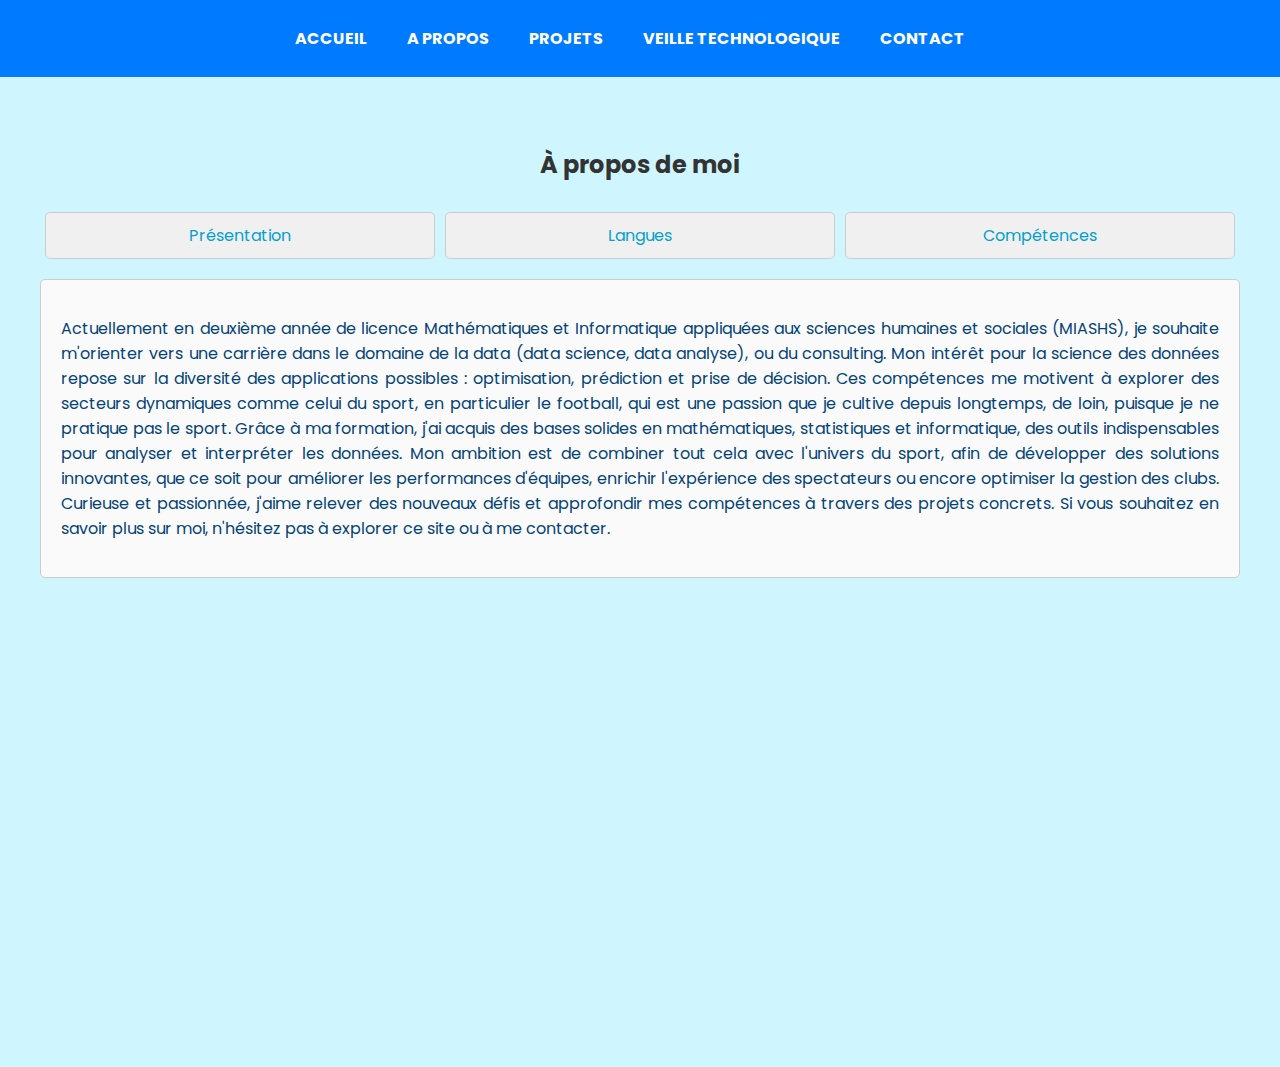
==== apropos.html @ 7cf1814d "Add files via upload" ====
<html>
<head>
   <title>Accueil</title>
   <link rel="stylesheet" href="style.css"/>
   <link rel="stylesheet" href="https://fonts.googleapis.com/css2?family=Poppins:wght@400;700&display=swap"/>
</head>

<body>
<header>

<nav>
  <ul class="liste">
    <li><a href="index.html" class="button" id="navButton1">ACCUEIL</a></li> 
    <li><a href="apropos.html" class="button" id="navButton2">A PROPOS</a></li>
    <li><a href="projets.html" class="button" id="navButton3">PROJETS</a></li>
	<li><a href="veille.html" class="button" id="navButton4">VEILLE TECHNOLOGIQUE</a></li>
    <li><a href="contact.html" class="button" id="navButton5">CONTACT</a></li>   
  </ul>
</nav>

</header>

<main>
<section id="accueil">   
    <h2 class="titres">À propos de moi</h2>

	<nav class="onglets">
        <button id="buttonPresentation" class="onglet-button active">Présentation</button>
		<button id="buttonLangues" class="onglet-button">Langues</button>
		<button id="buttonCompetences" class="onglet-button">Compétences</button>
	</nav>
	
	<div class="onglets-contenu">
	    <div id="contenuPresentation" class="onglet-panneau active">
		    <p class="color" class="center">Actuellement en deuxième année de licence Mathématiques et Informatique appliquées aux sciences humaines et sociales (MIASHS), je souhaite m'orienter vers une carrière dans le domaine de la data (data science, data analyse), ou du consulting. Mon intérêt pour la science des données repose sur la diversité des applications possibles : optimisation, prédiction et prise de décision. Ces compétences me motivent à explorer des secteurs dynamiques comme celui du sport, en particulier le football, qui est une passion que je cultive depuis longtemps, de loin, puisque je ne pratique pas le sport. Grâce à ma formation, j'ai acquis des bases solides en mathématiques, statistiques et informatique, des outils indispensables pour analyser et interpréter les données. Mon ambition est de combiner tout cela avec l'univers du sport, afin de développer des solutions innovantes, que ce soit pour améliorer les performances d'équipes, enrichir l'expérience des spectateurs ou encore optimiser la gestion des clubs. Curieuse et passionnée, j'aime relever des nouveaux défis et approfondir mes compétences à travers des projets concrets. Si vous souhaitez en savoir plus sur moi, n'hésitez pas à explorer ce site ou à me contacter.</p>
		</div>
	    
		<div id="contenuLangues" class="onglet-panneau">
		    <ul class="liste">
			  <li class="color"> Français - Langue maternelle (niveau C2) </li>
			  <li class="color"> Anglais - niveau C1 </li>
			  <li class="color"> Espagnol - niveau B2 </li>
		</div>

		<div id="contenuCompetences" class="onglet-panneau">
		    <ul class="liste" class="color"> Logiciels, langages de programmation
			  <li class="color">Java</li>
			  <li class="color">HTML & CSS</li>
			  <li class="color">JavaScript</li>
			  <li class="color">Python</li>
			  <li class="color">Pack Office (Word,PowerPoint,Excel)</li>
			</ul>  
		</div>
	</div>
</section>
</main>
<script src="script.js"></script>
</body>
</html>
---- style.css ----
body {
	font-family:'Poppins',sans-serif;
	background-color:rgb(207,246,255);
	margin:0;
	padding:0;
}

header {
	background-color: #007bff;
	padding:10px 0;
}

header nav ul {
	display:flex;
	justify-content:center;
	list-style-type:none;
	padding:0;
}

header nav ul li a {
	text-decoration:none;
	color:white;
	font-size:16px;
	padding: 10px 15px;
	border-radius:5px;
	transition:background-color 0.3s;
}

header nav ul li a:hover {
    background-color: #0056b3;
}



main {
	padding:20px; /*pour espacer le contenu principal */
}


.titres {
	text-align:center;
	color:#333;
	margin:30px 0; /*pour espacer avant et après */
}

.titresveille {
	text-align:center;
	color:rgb(4,67,120);
	margin:30px 0;
}

.pagedegarde {
	background-image:url('imageaccueilportefolio.png'); 
    background-size:cover; 
    background-position:center; 
    height:100vh; /*ajuste à la hauteur de l'écran*/
    color:white; /* Couleur du texte */
    display:flex;
    justify-content:center;
    align-items:center; /* Centre le texte horizontalement et verticalement */
    text-align:center;
}

.main-title {
    font-size:50px;
    font-weight:bold;
    margin:0;
}

.subtitle {
    font-size:24px;
    margin:10px 0 0 0;
}

nav ul {
	display:flex;
	justify-content:center;
	list-style-type:none;
	padding:0;
}

nav ul li {
	margin-right:20px;
}

nav .button {
	padding:10px;
	color:white;
	font-weight:bold;
	border:none;
	cursor:pointer;
	font-size:16px;
}

nav .button:hover {
	background-color:rgb(8,194,249); /*pour avoir une couleur quand on passe au-dessus de l'élément */
}


.onglets {
	display:flex;
	justify-content:center;
	margin-bottom:20px;
}

.onglets button {
	background-color:#f0f0f0;
	border:1px solid #ccc;
	border-radius:5px;
	padding:10px 20px;
	margin:0 5px; /* pour espacer les boutons */
	cursor:pointer;
	font-size:16px;
	transition:background-color 0.3s; /*pour rajouter de l'interactivité et de la modernité */
	color:rgb(4,160,205);
	font-family:'Poppins';
}

.onglets button:hover {
	background-color:rgb(146,255,234) ;
}

.onglets button active {
	background-color:#007bff;
	color:rgb(4,160,205);
	border-color:#007bff;
	font-family:'Poppins';
}

.onglets contenu {
	text-align:center;
}

.onglet-panneau {
	display:none;
	padding:20px;
	background-color:#fafafa;
	border:1px solid #ccc;
	border-radius:5px;
	margin-top:10px;
	text-align:justify;
}

.onglet-panneau.active {
	display:block; /*pour afficher le panneau actif*/
}

#veilletechnologique {
	margin-bottom:100px;
}

#contact {
	margin-top:100px;
	clear:both;
}

section {
	min-height:100vh;
	padding:20px;
	box-sizing:border-box;
	margin-bottom:50px;
}

#projets {
	display:flex;
	gap:20px;
	justify-content:center;
	align-items:center;
    margin:50px 0;}

.project {
	display:flex;
	flex-direction:column;
	align-items:center;
	text-align:center;
	width:250px;
	border:1px solid #ccc;
	border-radius:8px;
	overflow:hidden; /*pour recadrer le contenu qui déborde */
	box-shadow: 0 4px 6px rgba(0,0,0,0.1);
	transition:transform 0.3s, box-shadow 0.3s;
}

.project:hover {
	transform:translateY(-10px);
	box-shadow: 0 8px 15px rgba(0,0,0,0.2);
}

.project-image img {
	width:100%;
	height:auto;
}

.project-description {
	padding:20px;
}

.contact {
	display:flex;
	flex-direction:column;
	justify-content:center;
	align-items:center;
	min-height:100vh; /*comme ça ça prendra tout l'écran */
	padding:20px;
	background-color:#f9f9f9;
}

.contact-info {
	margin-top:2rem;
}

.contact-info a {
	color:#007bff;
	text-decoration:none;
}

.contact-info a:hover {
	text-decoraction:underline;
}

.contact-container {
	background:white;
	padding:20px;
	border-radius:10px;
	box-shadow:0 4px 8px rgba(0,0,0,0.1);
	width:100%;
	max-width:500px;
	text-align:center;
}

.contact-container h2 {
	margin-bottom:1rem;
}

.form-group {
	margin-bottom:1rem;
}

label {
	display:block;
	margin-bottom:0.5rem;
}

input, textarea {
	width:calc(100%-20px);
    padding:0.5rem;
    border:1px solid #ccc;
    border-radius:5px;
}

button {
	background-color:#007bff;
	color:white;
	padding:0.5rem 1rem;
	border:none;
	border-radius:5px;
	cursor:pointer;
	margin-top:1rem;
	display:block;
	width:100%;
	text-decoration:none;
}

.button.active {
	color:red;
}


button:hover {
	background-color:#0056b3;
}


.encadre {
	padding:15px;
	background-color:#fff;
	border:2px solid #007BFF;
	border-radius:10px;
	margin:10px 0;
	box-shadow:0 4px 6px rgba(0,0,0,0.1);
	text-align:justify;
}

.veilletechnologique p.encadre {
	margin:20px 0;
}

.liste{
	list-style-type:none;
}

.color{
	color:rgb(4,67,120);
}

.center{
	text-align:center;
}
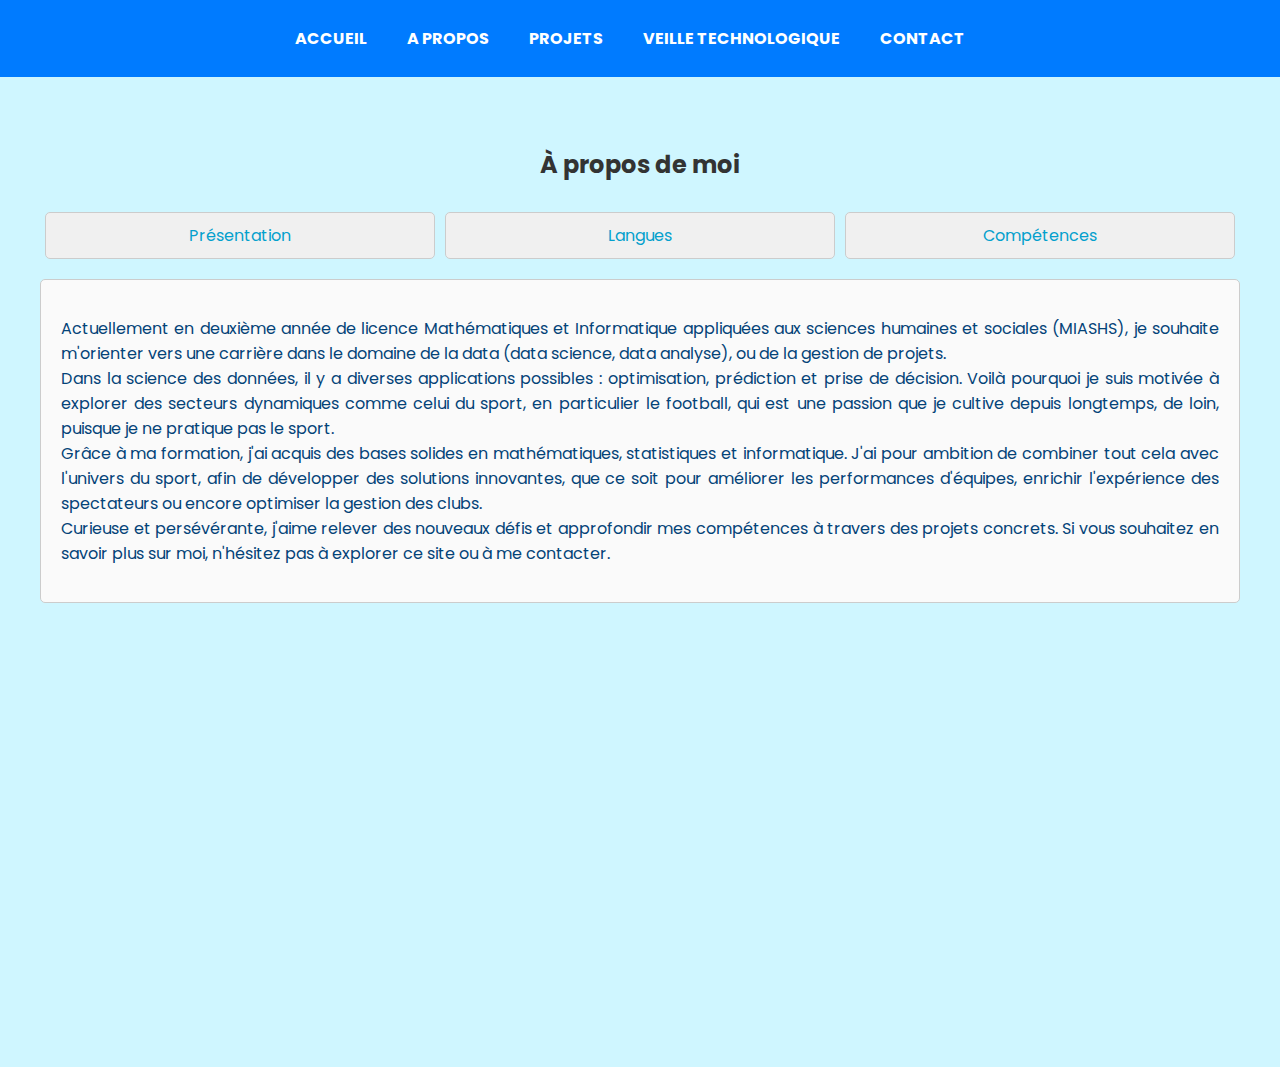
==== commit b310bb88: "Add files via upload" ====
--- a/apropos.html
+++ b/apropos.html
@@ -32,21 +32,24 @@
 	
 	<div class="onglets-contenu">
 	    <div id="contenuPresentation" class="onglet-panneau active">
-		    <p class="color" class="center">Actuellement en deuxième année de licence Mathématiques et Informatique appliquées aux sciences humaines et sociales (MIASHS), je souhaite m'orienter vers une carrière dans le domaine de la data (data science, data analyse), ou du consulting. Mon intérêt pour la science des données repose sur la diversité des applications possibles : optimisation, prédiction et prise de décision. Ces compétences me motivent à explorer des secteurs dynamiques comme celui du sport, en particulier le football, qui est une passion que je cultive depuis longtemps, de loin, puisque je ne pratique pas le sport. Grâce à ma formation, j'ai acquis des bases solides en mathématiques, statistiques et informatique, des outils indispensables pour analyser et interpréter les données. Mon ambition est de combiner tout cela avec l'univers du sport, afin de développer des solutions innovantes, que ce soit pour améliorer les performances d'équipes, enrichir l'expérience des spectateurs ou encore optimiser la gestion des clubs. Curieuse et passionnée, j'aime relever des nouveaux défis et approfondir mes compétences à travers des projets concrets. Si vous souhaitez en savoir plus sur moi, n'hésitez pas à explorer ce site ou à me contacter.</p>
+		    <p class="color" class="center">Actuellement en deuxième année de licence Mathématiques et Informatique appliquées aux sciences humaines et sociales (MIASHS), je souhaite m'orienter vers une carrière dans le domaine de la data (data science, data analyse), ou de la gestion de projets.<br>Dans la science des données, il y a diverses applications possibles : optimisation, prédiction et prise de décision. Voilà pourquoi je suis motivée à explorer des secteurs dynamiques comme celui du sport, en particulier le football, qui est une passion que je cultive depuis longtemps, de loin, puisque je ne pratique pas le sport.<br> Grâce à ma formation, j'ai acquis des bases solides en mathématiques, statistiques et informatique. J'ai pour ambition de combiner tout cela avec l'univers du sport, afin de développer des solutions innovantes, que ce soit pour améliorer les performances d'équipes, enrichir l'expérience des spectateurs ou encore optimiser la gestion des clubs.<br> Curieuse et persévérante, j'aime relever des nouveaux défis et approfondir mes compétences à travers des projets concrets. Si vous souhaitez en savoir plus sur moi, n'hésitez pas à explorer ce site ou à me contacter.</p>
 		</div>
 	    
 		<div id="contenuLangues" class="onglet-panneau">
 		    <ul class="liste">
-			  <li class="color"> Français - Langue maternelle (niveau C2) </li>
-			  <li class="color"> Anglais - niveau C1 </li>
-			  <li class="color"> Espagnol - niveau B2 </li>
+			  <li class="color"> Français - Langue maternelle (niveau C2)</li>
+			  <li class="color"> Anglais - niveau C1</li>
+			  <li class="color"> Espagnol - niveau B2</li>
+			  <li class="color"> Portugais - niveau A1</li>
 		</div>
 
 		<div id="contenuCompetences" class="onglet-panneau">
 		    <ul class="liste" class="color"> Logiciels, langages de programmation
-			  <li class="color">Java</li>
 			  <li class="color">HTML & CSS</li>
 			  <li class="color">JavaScript</li>
+			  <li class="color">MySQL, phpMyAdmin</li>
+			  <li class="color">PHP</li>
+			   <li class="color">Java</li>
 			  <li class="color">Python</li>
 			  <li class="color">Pack Office (Word,PowerPoint,Excel)</li>
 			</ul>  
